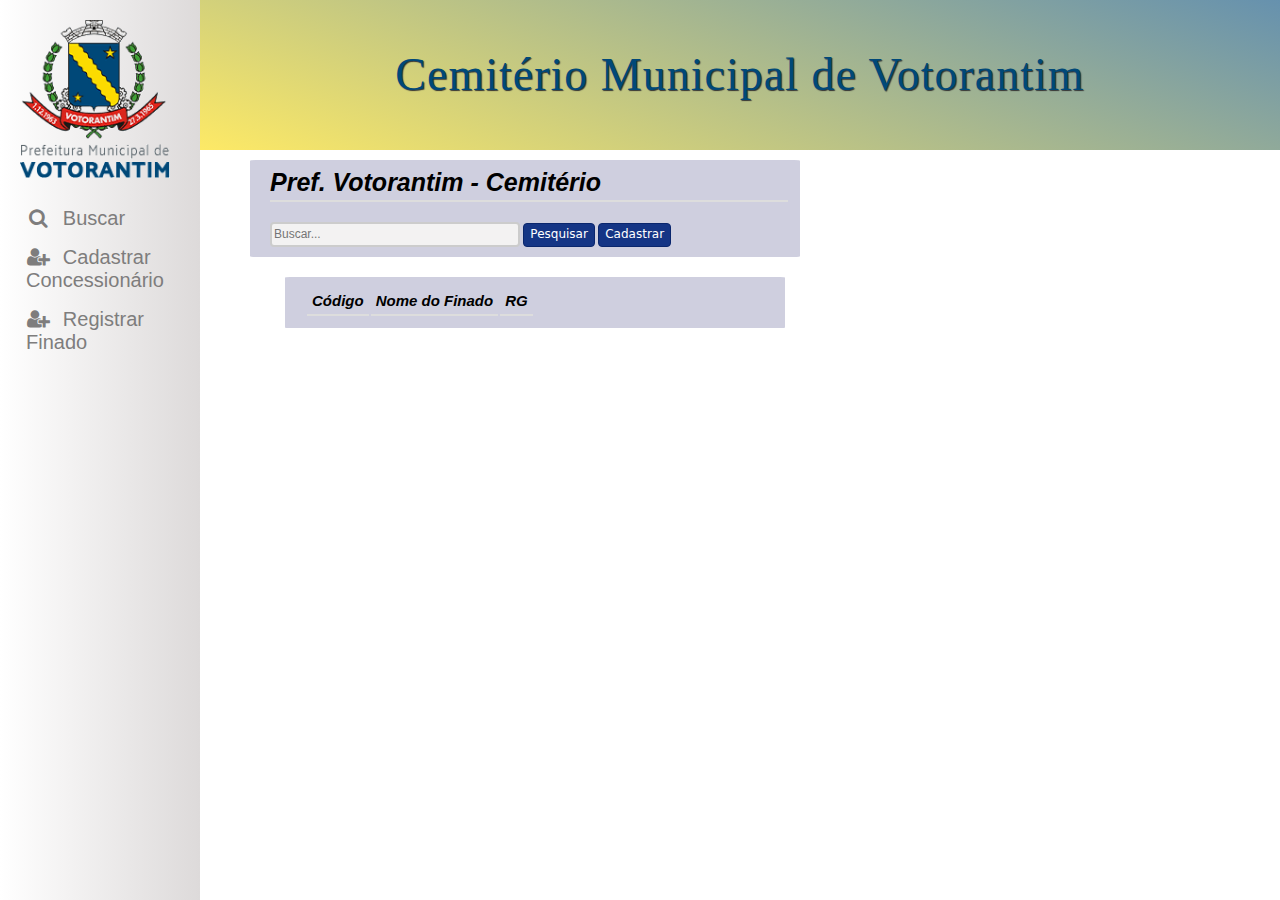
==== index.html @ 925a48a8 "first commit" ====
<!DOCTYPE html>
<html lang="pt-BR">

<head>
  <meta charset="UTF-8">
  <meta http-equiv="X-UA-Compatible" content="IE=edge">
  <meta name="viewport" content="width=device-width, initial-scale=1.0">
  <meta name="viewport" content="width=device-width, initial-scale=1">
  <link rel="stylesheet" href="https://cdnjs.cloudflare.com/ajax/libs/font-awesome/4.7.0/css/font-awesome.min.css">

<link rel="stylesheet" href="./styles.css">
  
</head>

<div class="sidebar">

  <div>
    <img src="./logopref.png" id="logopref" alt="Logotipo da Prefeitura de Votorantim">
  </div>

  <a class="list-group-item" href="#"><i class="fa fa-search fa-fw" aria-hidden="true"></i>&nbsp; Buscar</a>
  <a class="list-group-item" href="./cadastrarConcessionario.html"><i class="fa fa-user-plus fa-fw" aria-hidden="true"></i>&nbsp; Cadastrar Concessionário</a>
  <a class="list-group-item" href="./cadastrar - falecido.html"><i class="fa fa-user-plus fa-fw" aria-hidden="true"></i>&nbsp; Registrar Finado</a>


</div>


<header>
	<div class="overlay">
    <h1>Cemitério Municipal de Votorantim</h1>
</header>

<body>

  <div>
    <div class="header-index">
  
  <h2>Pref. Votorantim - Cemitério</h2>

  <input type="text" id="input_pesquisar" placeholder="Buscar...">

  <button type="button" class="button-index" id="pesquisar">Pesquisar</button>

  <a href="./cadastrarConcessionario.html"><button type="button" class="button-index" id="cadastrar">Cadastrar</button></a>

</div>

  <div> 
    <div class="table-busca">

  <table id="tb_informacoes">
    <thead>
      <tr>
        
        <th id="tb_informacoes_codigo" style="padding: 5px">Código</th>
        <th id="tb_informacoes_nome" style="padding: 5px">Nome do Finado</th>
        <th id="tb_informacoes_RG" style="padding: 5px">RG</th>
        </th>
       
      </tr>
    </thead> 
 
</div>

</body>

<script>
  document.getElementById("pesquisar").addEventListener("click", function () {
    var value = document.getElementById("input_pesquisar").value;

    pesquisarNaApi(value);
  });

  function pesquisarNaApi(value) {
    alert("Pesquisei o valor: " + value);
  }

  document.getElementById("cadastrar").addEventListener("click", function () {
    location.href = "/cadastrar.html";
  });

  const editar = document.getElementsByClassName("editar");

  console.log(editar);

  for (var i = 0; i < editar.length; i++) {
    editar[i].addEventListener("click", directToRegisterPage);
  }

  function directToRegisterPage() {
    location.href = "/cadastrar.html";
  }

  const excluir = document.getElementsByClassName("excluir");

  for (var i = 0; i < excluir.length; i++) {
    excluir[i].addEventListener("click", function () {
      alert("Excluido com sucesso!");
    });
  }
</script>

<script src="index.js"></script>
---- styles.css ----
*{padding: 0; margin: 0; box-sizing: border-box;}

/* cabeçalho degrade*/

header {
	text-align: center;
  width: auto;
	height: auto;
	background-size: cover;
	background-attachment: fixed;
	overflow: hidden;
}

.overlay{
	width: 100%;
	height: 100%;
	padding: 50px;
	color: rgb(44, 43, 43);
	text-shadow: 1px 1px 1px #333;
  background-image: linear-gradient( 200deg, rgba(0, 72, 120, 0.6) 0%, rgba(252 , 219, 0, 0.6) 100%);
}

h1{
  color: rgba(0, 72, 120);
  Font-family: Humanst521 BT, serif;
  font-size: 46px; 
  font-weight: 100; 
  line-height: 50px; 
  letter-spacing: 1px; 
  text-align: center;  
}

h2{
    font-weight: bold;
    font-style: italic;
    border-bottom: 2px solid #ddd;
    margin-bottom: 20px;
    font-size: 25px;
    padding-bottom: 3px;
  }

  th{
    font-weight: bold;
    font-style: italic;
    border-bottom: 2px solid #ddd;
    margin-bottom: 20px;
    font-size: 15px;
    padding-bottom: 3px;
  }

  h3{
    font-weight: bold;
    font-style: italic;
    border-bottom: 2px solid #ddd;
    margin-bottom: 20px;
    font-size: 15px;
    padding-bottom: 3px;
  }


.author:before { border-top: 1px solid #111; content: ""; position: absolute; top: 12px; left: 0; width: 100%; z-index: -1; }

body {
  margin-left: 200px;
  font-family: "Lato", sans-serif;
}

/* sidebar */

.sidebar {
  height: 100%;
  width: 200px;
  position: fixed;
  z-index: 1;
  top: 0;
  left: 0;
  overflow-x: hidden;
  padding-top: 20px;
  background-image: linear-gradient(to right, rgba(255,255,255), rgb(221, 218, 218));
}

.sidebar a {
  margin-left: 10px;
  padding: 10px 8px 6px 16px;
  text-decoration: none;
  font-size: 20px;
  color: #7e7d7d;
  display: block;
}

.sidebar a:hover {
  color: #2e2e2e;
}

.main {
  margin-left: 200px; /* Same as the width of the sidenav */
  padding: 0px 10px;
}

@media screen and (max-height: 450px) {
  .sidebar {padding-top: 15px;}
  .sidebar a {font-size: 18px;}
}

#logopref{
  margin-left: 20px;
  margin-bottom: 15px;
  width: 150px;
}

.form{
  margin-top: 20px;
  margin-left: 20px;
}

/* search box*/

#input_pesquisar{
  width: 250px;
  box-sizing: border-box;
  border: 2px solid #ccc;
  border-radius: 4px;
  font-size: 12px;
  background-color: rgb(243, 242, 242);
  background-image: url('searchicon.png');
  background-position: 10px 10px; 
  background-repeat: no-repeat;
  padding: 3px 5px 4px 2px;
  } 

/* form editar*/ 

.form-style{
	max-width: 500px;
	padding: 20px 12px 10px 20px;
	font: 13px Arial, Helvetica, sans-serif;
  position: relative;
  left: 50px;
  bottom: 20px;
  background-color: rgb(202, 202, 219, 0.9);
  border-radius: 1%;
}

.form-style-heading{
	font-weight: bold;
	font-style: italic;
	border-bottom: 2px solid #ddd;
	margin-bottom: 20px;
	font-size: 25px;
	padding-bottom: 3px;
}
.form-style label{
	display: block;
	margin: 0px 0px 15px 0px;
}
.form-style label > span{
	width: 100px;
	font-weight: bold;
	float: left;
	padding-top: 8px;
	padding-right: 5px;
}

.form-style input.input-field, .form-style-2 .select-field{
	width: 48%;	
}

.form-style input.input-field, 
 .form-style .select-field{
	box-sizing: border-box;
	-webkit-box-sizing: border-box;
	-moz-box-sizing: border-box;
	border: 1px solid #C2C2C2;
	box-shadow: 1px 1px 4px #EBEBEB;
	-moz-box-shadow: 1px 1px 4px #EBEBEB;
	-webkit-box-shadow: 1px 1px 4px #EBEBEB;
	border-radius: 3px;
	-webkit-border-radius: 3px;
	-moz-border-radius: 3px;
	padding: 7px;
	outline: none;
}

.form-style .input-field:focus, 
.form-style .select-field:focus{
	border: 1px solid rgb(78, 0, 204);
}

.form-style input[type=submit],
.form-style input[type=button]{
	border: none;
	padding: 8px 15px 8px 15px;
	background: rgba(0, 72, 120, 0.8);
	color: #fff;
	box-shadow: 1px 1px 4px #DADADA;
	-moz-box-shadow: 1px 1px 4px #DADADA;
	-webkit-box-shadow: 1px 1px 4px #DADADA;
	border-radius: 3px;
	-webkit-border-radius: 3px;
	-moz-border-radius: 3px;
}

.form-style input[type=submit]:hover,
.form-style input[type=button]:hover{
	background: rgba(0, 72, 120, 0.8);
	color: #fff;
}

/*index*/
.header-index{
  max-width: 550px;
	padding: 8px 12px 10px 20px;
	font: 12px Arial, Helvetica, sans-serif;
  position: relative;
  left: 50px;
  bottom: -10px;
  background-color: rgb(202, 202, 219, 0.9);
  border-radius: 1%;
}

.table-busca{
  max-width: 500px;
	padding: 8px 12px 10px 20px;
	font: 13px Arial, Helvetica, sans-serif;
  position: relative;
  left: 85px;
  bottom: -30px;
  background-color: rgb(202, 202, 219, 0.9);
  border-radius: 1%;
}

.button-index {
  appearance: button;
  background-color: #153585;
  border: 1px solid #0a266d;
  border-radius: 4px;
  box-sizing: border-box;
  color: #FFFFFF;
  cursor: pointer;
  font-family: Graphik,-apple-system,system-ui,"Segoe UI",Roboto,Oxygen,Ubuntu,Cantarell,"Fira Sans","Droid Sans","Helvetica Neue",sans-serif;
  font-size: 12px;
  line-height: 1.15;
  overflow: visible;
  padding: 4px 6px;
  position: relative;
  text-align: center;
  text-transform: none;
  transition: all 80ms ease-in-out;
  user-select: none;
  -webkit-user-select: none;
  touch-action: manipulation;
  width: fit-content;
}

.button-index:disabled {
  opacity: .5;
}

.button-index:focus {
  outline: 0;
}

.button-index:hover {
  background-color: #0A46E4;
  border-color: #0A46E4;
}

.button-index:active {
  background-color: #0039D7;
  border-color: #0039D7;
}
select{
  margin-left: 57px;
  margin-bottom: 13px;
  padding: 5px;

}
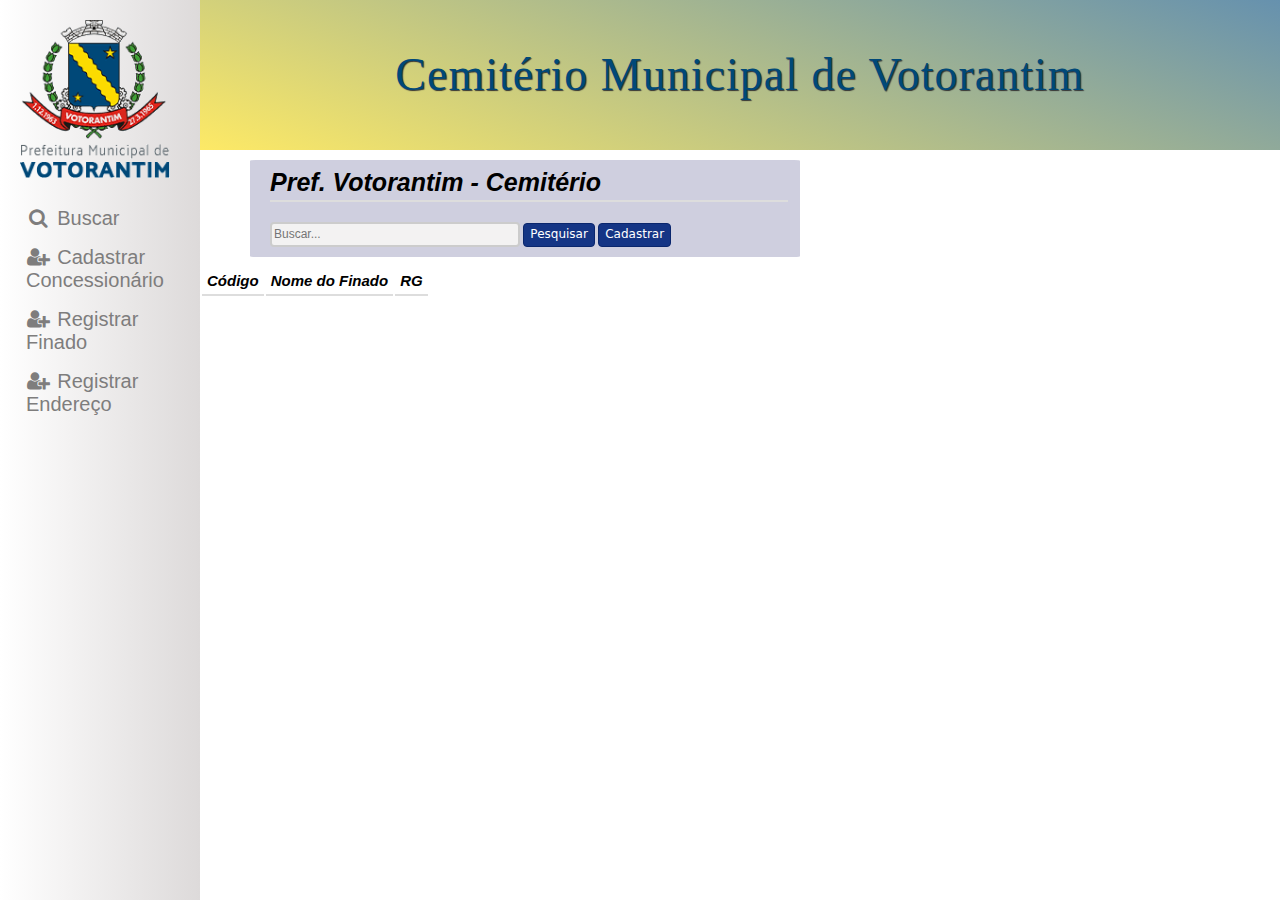
==== commit 111dfb52: "master" ====
--- a/index.html
+++ b/index.html
@@ -1,104 +1,126 @@
 <!DOCTYPE html>
 <html lang="pt-BR">
+  <head>
+    <meta charset="UTF-8" />
+    <meta http-equiv="X-UA-Compatible" content="IE=edge" />
+    <meta name="viewport" content="width=device-width, initial-scale=1.0" />
+    <meta name="viewport" content="width=device-width, initial-scale=1" />
 
-<head>
-  <meta charset="UTF-8">
-  <meta http-equiv="X-UA-Compatible" content="IE=edge">
-  <meta name="viewport" content="width=device-width, initial-scale=1.0">
-  <meta name="viewport" content="width=device-width, initial-scale=1">
-  <link rel="stylesheet" href="https://cdnjs.cloudflare.com/ajax/libs/font-awesome/4.7.0/css/font-awesome.min.css">
+    <title>Obituario</title>
 
-<link rel="stylesheet" href="./styles.css">
-  
-</head>
+    <link
+      rel="stylesheet"
+      href="https://cdnjs.cloudflare.com/ajax/libs/font-awesome/4.7.0/css/font-awesome.min.css"
+    />
 
-<div class="sidebar">
+    <link rel="stylesheet" href="./styles.css" />
+  </head>
 
-  <div>
-    <img src="./logopref.png" id="logopref" alt="Logotipo da Prefeitura de Votorantim">
-  </div>
+  <body>
+    <div class="sidebar">
+      <div>
+        <img
+          src="./logopref.png"
+          id="logopref"
+          alt="Logotipo da Prefeitura de Votorantim"
+        />
+      </div>
 
-  <a class="list-group-item" href="#"><i class="fa fa-search fa-fw" aria-hidden="true"></i>&nbsp; Buscar</a>
-  <a class="list-group-item" href="./cadastrarConcessionario.html"><i class="fa fa-user-plus fa-fw" aria-hidden="true"></i>&nbsp; Cadastrar Concessionário</a>
-  <a class="list-group-item" href="./cadastrar - falecido.html"><i class="fa fa-user-plus fa-fw" aria-hidden="true"></i>&nbsp; Registrar Finado</a>
+      <a class="list-group-item" href="#">
+        <i class="fa fa-search fa-fw" aria-hidden="true"></i>
+        Buscar
+      </a>
+      <a class="list-group-item" href="./cadastrarConcessionario.html">
+        <i class="fa fa-user-plus fa-fw" aria-hidden="true"></i>
+        Cadastrar Concessionário
+      </a>
+      <a class="list-group-item" href="./cadastrar - falecido.html">
+        <i class="fa fa-user-plus fa-fw" aria-hidden="true"></i>
+        Registrar Finado
+      </a>
+      <a class="list-group-item" href="./cadastrarEndereco.html">
+        <i class="fa fa-user-plus fa-fw" aria-hidden="true"></i>
+        Registrar Endereço
+      </a>
+    </div>
 
+    <header>
+      <div class="overlay">
+        <h1>Cemitério Municipal de Votorantim</h1>
+      </div>
+    </header>
 
-</div>
+    <div>
+      <div class="header-index">
+        <h2>Pref. Votorantim - Cemitério</h2>
 
+        <input type="text" id="input_pesquisar" placeholder="Buscar..." />
 
-<header>
-	<div class="overlay">
-    <h1>Cemitério Municipal de Votorantim</h1>
-</header>
+        <button type="button" class="button-index" id="pesquisar">
+          Pesquisar
+        </button>
 
-<body>
+        <a href="./cadastrarConcessionario.html">
+          <button type="button" class="button-index" id="cadastrar">
+            Cadastrar
+          </button>
+        </a>
+      </div>
 
-  <div>
-    <div class="header-index">
-  
-  <h2>Pref. Votorantim - Cemitério</h2>
+      <div>
+        <div class="table-busca"></div>
 
-  <input type="text" id="input_pesquisar" placeholder="Buscar...">
+        <table id="tb_informacoes">
+          <thead>
+            <tr>
+              <th id="tb_informacoes_codigo" style="padding: 5px">Código</th>
+              <th id="tb_informacoes_nome" style="padding: 5px">
+                Nome do Finado
+              </th>
+              <th id="tb_informacoes_RG" style="padding: 5px">RG</th>
+            </tr>
+          </thead>
+          <tbody></tbody>
+        </table>
+      </div>
+    </div>
+  </body>
 
-  <button type="button" class="button-index" id="pesquisar">Pesquisar</button>
+  <script>
+    document.getElementById("pesquisar").addEventListener("click", function () {
+      var value = document.getElementById("input_pesquisar").value;
 
-  <a href="./cadastrarConcessionario.html"><button type="button" class="button-index" id="cadastrar">Cadastrar</button></a>
+      pesquisarNaApi(value);
+    });
 
-</div>
+    function pesquisarNaApi(value) {
+      alert("Pesquisei o valor: " + value);
+    }
 
-  <div> 
-    <div class="table-busca">
+    document.getElementById("cadastrar").addEventListener("click", function () {
+      location.href = "/cadastrar.html";
+    });
 
-  <table id="tb_informacoes">
-    <thead>
-      <tr>
-        
-        <th id="tb_informacoes_codigo" style="padding: 5px">Código</th>
-        <th id="tb_informacoes_nome" style="padding: 5px">Nome do Finado</th>
-        <th id="tb_informacoes_RG" style="padding: 5px">RG</th>
-        </th>
-       
-      </tr>
-    </thead> 
- 
-</div>
+    const editar = document.getElementsByClassName("editar");
 
-</body>
+    console.log(editar);
 
-<script>
-  document.getElementById("pesquisar").addEventListener("click", function () {
-    var value = document.getElementById("input_pesquisar").value;
+    for (var i = 0; i < editar.length; i++) {
+      editar[i].addEventListener("click", directToRegisterPage);
+    }
 
-    pesquisarNaApi(value);
-  });
+    function directToRegisterPage() {
+      location.href = "/cadastrar.html";
+    }
 
-  function pesquisarNaApi(value) {
-    alert("Pesquisei o valor: " + value);
-  }
+    const excluir = document.getElementsByClassName("excluir");
 
-  document.getElementById("cadastrar").addEventListener("click", function () {
-    location.href = "/cadastrar.html";
-  });
+    for (var i = 0; i < excluir.length; i++) {
+      excluir[i].addEventListener("click", function () {
+        alert("Excluido com sucesso!");
+      });
+    }
+  </script>
 
-  const editar = document.getElementsByClassName("editar");
-
-  console.log(editar);
-
-  for (var i = 0; i < editar.length; i++) {
-    editar[i].addEventListener("click", directToRegisterPage);
-  }
-
-  function directToRegisterPage() {
-    location.href = "/cadastrar.html";
-  }
-
-  const excluir = document.getElementsByClassName("excluir");
-
-  for (var i = 0; i < excluir.length; i++) {
-    excluir[i].addEventListener("click", function () {
-      alert("Excluido com sucesso!");
-    });
-  }
-</script>
-
-<script src="index.js"></script>
+  <script src="index.js"></script>
+</html>
--- a/styles.css
+++ b/styles.css
@@ -219,14 +219,14 @@
 }
 
 .table-busca{
+ 
   max-width: 500px;
 	padding: 8px 12px 10px 20px;
 	font: 13px Arial, Helvetica, sans-serif;
-  position: relative;
-  left: 85px;
-  bottom: -30px;
-  background-color: rgb(202, 202, 219, 0.9);
+  position:relative;
+  bottom: -25px;
   border-radius: 1%;
+  
 }
 
 .button-index {
